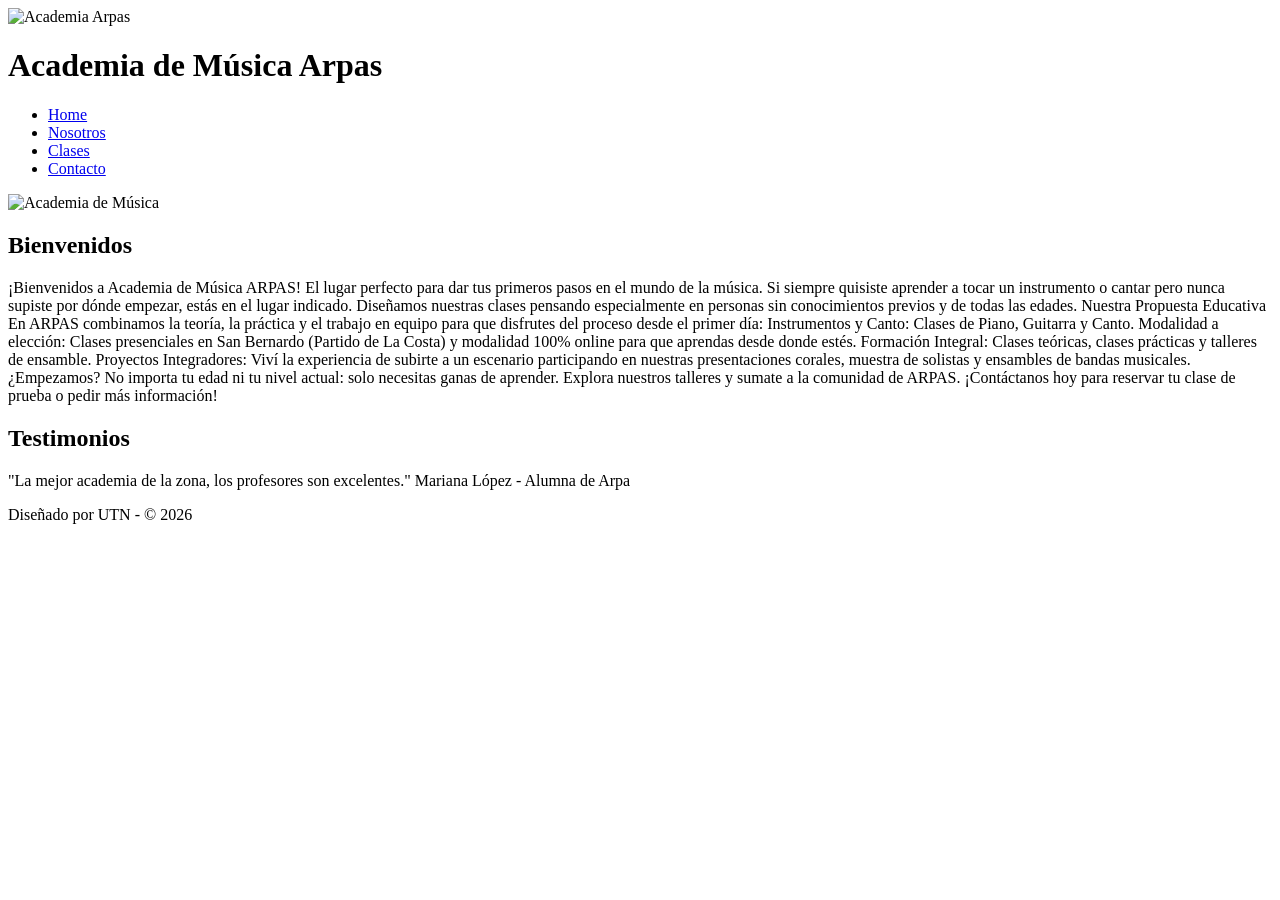
==== index.html @ 7cb11643 "Add files via upload" ====
<!DOCTYPE html>
<html lang="es">
<head>
    <meta charset="UTF-8">
    <title>Academia de Música Arpas - Home</title>
    <link href="https://fonts.googleapis.com/css2?family=Open+Sans:wght@300;400;700&display=swap" rel="stylesheet">
    <link rel="stylesheet" href="css/normalize.css">
    <link rel="stylesheet" href="css/arpas.css">
</head>
<body>
    <header>
        <div class="holder">
            <img src="img/logo.png" width="100" alt="Academia Arpas">
            <h1>Academia de Música Arpas</h1>
        </div>
    </header>

    <nav>
        <div class="holder">
            <ul>
                <li><a class="activo" href="index.html">Home</a></li>
                <li><a href="nosotros.html">Nosotros</a></li>
                <li><a href="servicios.html">Clases</a></li>
                <li><a href="contacto.html">Contacto</a></li>
            </ul>
        </div>
    </nav>

    <main class="holder">
        <div class="hero">
            <img src="img/home/img01.jpg" alt="Academia de Música">
        </div>

        <div class="columnas">
            <section class="bienvenidos">
                <h2>Bienvenidos</h2>
                <p>¡Bienvenidos a Academia de Música ARPAS!

El lugar perfecto para dar tus primeros pasos en el mundo de la música. Si siempre quisiste aprender a tocar un instrumento o cantar pero nunca supiste por dónde empezar, estás en el lugar indicado. Diseñamos nuestras clases pensando especialmente en personas sin conocimientos previos y de todas las edades.

Nuestra Propuesta Educativa

En ARPAS combinamos la teoría, la práctica y el trabajo en equipo para que disfrutes del proceso desde el primer día:

Instrumentos y Canto: Clases de Piano, Guitarra y Canto.

Modalidad a elección: Clases presenciales en San Bernardo (Partido de La Costa) y modalidad 100% online para que aprendas desde donde estés.

Formación Integral: Clases teóricas, clases prácticas y talleres de ensamble.

Proyectos Integradores: Viví la experiencia de subirte a un escenario participando en nuestras presentaciones corales, muestra de solistas y ensambles de bandas musicales.

¿Empezamos?
No importa tu edad ni tu nivel actual: solo necesitas ganas de aprender. Explora nuestros talleres y sumate a la comunidad de ARPAS.

¡Contáctanos hoy para reservar tu clase de prueba o pedir más información!</p>
            </section>
            <section class="testimonios">
                <h2>Testimonios</h2>
                <div class="testimonio">
                    <span class="cita">"La mejor academia de la zona, los profesores son excelentes."</span>
                    <span class="autor">Mariana López - Alumna de Arpa</span>
                </div>
            </section>
        </div>
    </main>

    <footer>
        <p>Diseñado por UTN - &copy; 2026</p>
    </footer>
</body>
</html>
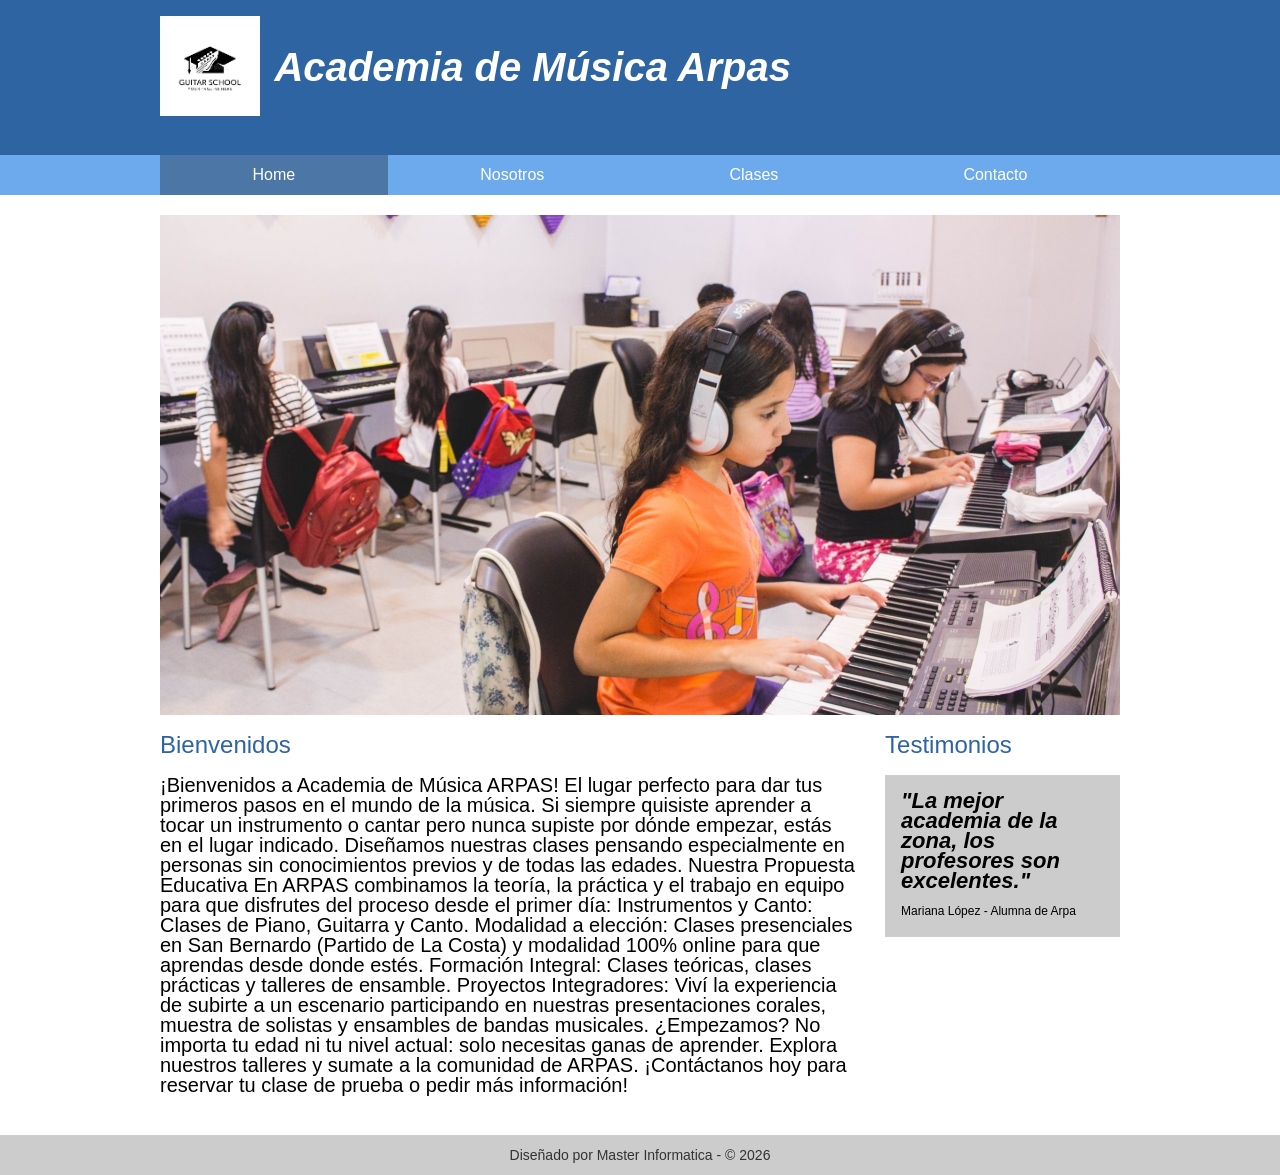
==== commit 7df3cfc2: "Add files via upload" ====
--- a/index.html
+++ b/index.html
@@ -66,7 +66,7 @@
     </main>
 
     <footer>
-        <p>Diseñado por UTN - &copy; 2026</p>
+        <p>Diseñado por Master Informatica - &copy; 2026</p>
     </footer>
 </body>
 </html>
--- a/css/arpas.css
+++ b/css/arpas.css
@@ -0,0 +1,178 @@
+body {
+    font-family: 'Open Sans', sans-serif;
+    font-size: 16px;
+    line-height: 20px;
+}
+
+h2 {
+    color: #2e64a1;
+    font-weight: 400;
+}
+
+.holder {
+    max-width: 960px;
+    margin: 0 auto;
+}
+
+header {
+    background-color: #2e64a1;
+    padding: 16px 0;
+    color: white;
+}
+
+header h1 {
+    color: white;
+    font-size: 40px;
+    font-weight: 700;
+    font-style: italic;
+    display: inline-block;
+    position: relative;
+    bottom: 35px;
+    margin-left: 10px;
+}
+
+nav {
+    background-color: #6da9ed;
+    margin-bottom: 20px;
+}
+
+nav ul {
+    list-style: none;
+    margin: 0;
+    padding: 0;
+    display: flex;
+}
+
+nav ul li {
+    flex-grow: 1;
+}
+
+nav ul li a {
+    color: white;
+    text-decoration: none;
+    display: block;
+    text-align: center;
+    padding: 10px;
+}
+
+nav ul li a.activo {
+    background-color: #4c76a5;
+}
+
+nav ul li a:hover {
+    background-color: rgba(0, 0, 0, 0.3);
+    transition: all 0.3s ease;
+}
+
+.hero img {
+    max-width: 100%;
+    height: auto;
+    display: block;
+}
+
+.columnas {
+    display: flex;
+    justify-content: space-between;
+    gap: 20px;
+}
+
+.bienvenidos {
+    width: 75%;
+    padding-right: 10px;
+    box-sizing: border-box;
+}
+
+.bienvenidos p {
+    font-size: 20px;
+    font-weight: 300;
+}
+
+.testimonios {
+    width: 25%;
+}
+
+.testimonio {
+    background-color: #ccc;
+    padding: 16px;
+}
+
+.testimonio .cita {
+    font-weight: 700;
+    font-style: italic;
+    font-size: 22px;
+    display: block;
+}
+
+.testimonio .autor {
+    font-size: 12px;
+    display: block;
+    margin-top: 10px;
+}
+
+.personas {
+    display: flex;
+    justify-content: space-between;
+    margin-top: 20px;
+}
+
+.persona {
+    border: 1px solid #ccc;
+    border-radius: 5px;
+    width: 18%;
+    text-align: center;
+    padding: 13px;
+    box-sizing: border-box;
+}
+
+.persona img {
+    border-radius: 50%;
+    max-width: 60%;
+    box-shadow: 0 0 5px rgba(0, 0, 0, 0.5);
+    margin-bottom: 10px;
+}
+
+.persona h5 {
+    margin: 5px 0 0;
+    font-weight: 700;
+    color: #2e64a1;
+    font-size: 14px;
+}
+
+.persona h6 {
+    margin: 0;
+    font-weight: 400;
+    color: #2e64a1;
+    font-size: 11px;
+    font-style: italic;
+}
+
+.persona p {
+    color: #666;
+    font-size: 12px;
+    font-weight: 300;
+}
+
+footer {
+    background-color: #ccc;
+    clear: both;
+    color: #333;
+    text-align: center;
+    padding: 10px 0;
+    margin-top: 20px;
+}
+
+footer p {
+    margin: 0;
+    font-size: 14px;
+}
+
+@media (max-width: 800px) {
+    .columnas, .personas {
+        flex-direction: column;
+        align-items: center;
+    }
+    .bienvenidos, .testimonios, .persona {
+        width: 100%;
+        margin-bottom: 20px;
+    }
+}
